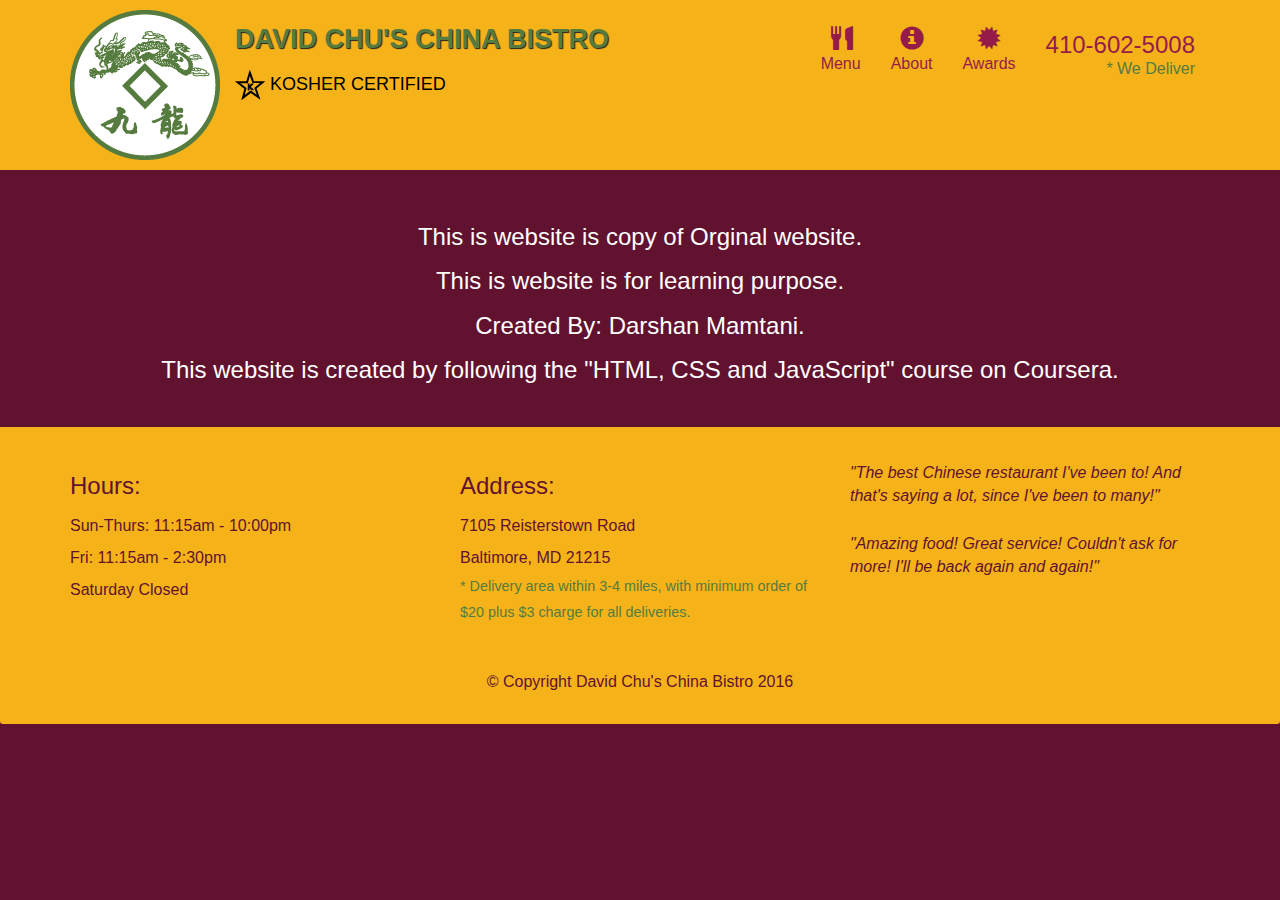
==== about.html @ de491f82 "First Project" ====
<!DOCTYPE html>
<html lang="en">

<head>
    <meta charset="UTF-8">
    <meta name="viewport" content="width=device-width, initial-scale=1.0">
    <title>About</title>
    <link rel="stylesheet" href="css/bootstrap.min.css">
    <link rel="stylesheet" href="css/styles.css">
</head>

<body>
    <!--Creating Header-->
    <header>

        <!--Creating navigation bar-->
        <nav id="header-nav" class="navbar navbar-default">

            <!--Creating container for grid layout-->
            <div class="container">

                <!--Creating header using navbar-header class-->
                <div class="navbar-header">
                    <!-- Creating Logo -->
                    <a href="index.html" class="pull-left visible-md visible-lg">
                        <div id="logo" alt="Logo Image"></div>
                    </a>
                    <!-- creating Brand Name -->
                    <div class="navbar-brand">
                        <a href="index.html">
                            <h1>David Chu's China Bistro</h1>
                        </a>
                        <p>
                            <img src="images/star-k-logo.png" alt="K logo">
                            <span>Kosher Certified</span>
                        </p>
                    </div>

                    <!-- Creating button for mobile view -->
                    <button type="button" class="navbar-toggle collapsed" data-toggle="collapse"
                        data-target="#collapsable-nav" aria-expanded="false">
                        <span class="sr-only"></span>
                        <span class="icon-bar"></span>
                        <span class="icon-bar"></span>
                        <span class="icon-bar"></span>
                    </button>
                    <!-- END of navbar-header -->
                </div>

                <!-- Creating the items for button -->
                <div id="collapsable-nav" class="collapse navbar-collapse">
                    <ul id="nav-list" class="nav navbar-nav navbar-right">
                        <li class="visible-xs active">
                            <a href="index.html">
                                <span class="glyphicon glyphicon-home"></span>
                                <br class="hidden-xs">Home</a>
                            </a>
                        </li>
                        <li>
                            <a href="menu.html">
                                <span class="glyphicon glyphicon-cutlery"></span>
                                <br class="hidden-xs">Menu</a>
                            </a>
                        </li>
                        <li>
                            <a href="about.html">
                                <span class="glyphicon glyphicon-info-sign"></span>
                                <br class="hidden-xs">About</a>
                            </a>
                        </li>
                        <li>
                            <a href="awards.html">
                                <span class="glyphicon glyphicon-certificate"></span>
                                <br class="hidden-xs">Awards</a>
                            </a>
                        </li>
                        <li id="phone" class="hidden-xs">
                            <a href="tel:410-602-5008">
                                <span>410-602-5008</span>
                            </a>
                            <div>* We Deliver</div>
                        </li>
                    </ul>
                    <!-- END of menu items -->
                </div>

                <!-- Creating the phone for xs devices -->
                <div id="call-btn" class="visible-xs">
                    <a class="btn" href="tel:410-602-5008">
                        <span class="glyphicon glyphicon-earphone"></span>
                        410-602-5008
                    </a>
                </div>
                <div id="xs-deliver" class="text-center visible-xs">* We Deliver</div>
                <!-- END of container -->
            </div>
        </nav>
    </header>

    <!-- Creating container for home page -->
    <div class="container" id="main-img">
        <!-- Creating Menu, specials and map tiles -->
        <div id="about-tile" class="row">
            <p>This is website is copy of Orginal website.</p>
            <p>This is website is for learning purpose.</p>
            <p>Created By: Darshan Mamtani.</p>
            <p>This website is created by following the "HTML, CSS and JavaScript" course on Coursera.</p>
        </div>
        <!-- END of Container -->
    </div>

    <!-- Creating Footer -->
    <footer class="panel-footer">
        <!-- Creating Container -->
        <div class="container">
            <div class="row">
                <section id="hours" class="col-sm-4">
                    <span>Hours:</span><br>
                    Sun-Thurs: 11:15am - 10:00pm<br>
                    Fri: 11:15am - 2:30pm<br>
                    Saturday Closed
                    <hr class="visible-xs">
                </section>
                <section id="address" class="col-sm-4">
                    <span>Address:</span><br>
                    7105 Reisterstown Road<br>
                    Baltimore, MD 21215
                    <p>* Delivery area within 3-4 miles, with minimum order of $20 plus $3 charge for all deliveries.
                    </p>
                    <hr class="visible-xs">
                </section>
                <section id="testimonials" class="col-sm-4">
                    <p>"The best Chinese restaurant I've been to! And that's saying a lot, since I've been to many!"</p>
                    <p>"Amazing food! Great service! Couldn't ask for more! I'll be back again and again!"</p>
                </section>
            </div><!--END of .row-->
            <div class="text-center">&copy; Copyright David Chu's China Bistro 2016</div>
        </div><!--END of Container-->
    </footer>


    <script src="/js/jquery-1.11.3.min.js"></script>
    <script src="/js/bootstrap.min.js"></script>
</body>

</html>
---- css/styles.css ----
body{
  font-size: 16px;
  color:  white;
  background-color: #61122f;
}

/*****HEADER-NavBar*****/

/* setting bg color of navbar */
#header-nav{
  border-radius: 0px;
  border: 0px;
  background-color: #f6b319;
}
/* setting logo */
#logo{
  background: url("../images/restaurant-logo_large.png");
  width: 150px;
  height: 150px;
  margin: 10px 15px 10px 0px;
}
/* setting Brand Name */
.navbar-brand{
  padding-top: 25px;
}
/* Brand Name */
.navbar-brand h1{
  color: #557c3e;
  font-size: 1.5em;
  text-transform: uppercase;
  font-weight: bold;
  text-shadow: 1px 1px 1px #222;
  margin-top: 0px;
  margin-bottom: 0px;
}
/* Removing underine from link */
.navbar-brand a:hover, .navbar-brand a:focus{
  text-decoration: none;
}
/* setting K-logo */
.navbar-brand p{
  color: #000;
  text-transform: uppercase;
  margin-top: 15px;
}
/* setting menu items */
#nav-list{
  margin-top: 10px;
}

#nav-list a{
  color: #951c49;
  text-align: center;
}

#nav-list a:hover{
  background-color: lightgrey;
}

#nav-list a span{
  font-size: 1.5em;
}
/* setting phone no. */
#phone{
  margin-top: 10px;
}

#phone a{
  text-align: right;
  padding-bottom: 0px;
}
/* settin we deliver text*/
#phone div{
  color: #557c3e;
  text-align: right;
  padding-right: 15px;
}

.navbar-header button.navbar-toggle, .navbar-header .icon-bar{
  border: 1px solid #61122f;
}
.navbar-header button.navbar-toggle{
  clear: both;
  margin-top: -30px;
}

/*****END of HEADER*****/



/*****MAIN PAGE*****/

/* Setting box shadow for main image */
.container .jumbotron{
  box-shadow: 0px 0px 8px #f6b319;
  border: 2px solid #3f0c1f;
}

/* Setting the tile */
#menu-tile, #specials-tile, #map-tile{
  width: 100%;
  height: 250px;
  margin-bottom: 15px;
  position: relative;
  border: 2px solid #3f0c1f;
  overflow: hidden;
}
#menu-tile:hover, #specials-tile:hover, #map-tile:hover{
  box-shadow: 0px 0px 10px #f6b319;
}
/* Setting images in tiles */
#menu-tile{
  background: url("/images/menu-tile.jpg") no-repeat;
  background-position: center;
}
#specials-tile{
  background: url("/images/specials-tile.jpg") no-repeat;
  background-position: center;
}
/* Setting text of tiles */
#menu-tile span, #specials-tile span, #map-tile span{
  position: absolute;
  bottom: 0px;
  right: 0px;
  width: 100%;
  text-align: center;
  font-size: 1.5em;
  text-transform: uppercase;
  background-color: #3f0c1f;
  color: white;
  opacity: 0.8;
}

/*****END of MAIN PAGE*****/


/*****FOOTER*****/
.panel-footer{
  margin-top: 30px;
  padding-top: 35px;
  padding-bottom: 30px;
  background-color: #f6b319;
  opacity: 1;
  color: #61122f;
  border: 0px;
}

.panel-footer div.row{/*Separating copyright text*/
  margin-bottom: 35px;
}

#hours, #address{ /*Separating text from each other*/
  line-height: 2;
}
#hours span, #address span{ /*Increasing size of Hours: and Address:*/
  font-size: 1.5em;
}

#address p{ /*Setting the delivery text below address*/
  color: #557c3e;
  font-size: 0.9em;
  line-height: 1.8;
}
#testimonials{ /*Setting Testimonials*/
  font-style: italic;
}

#testimonials p:nth-child(2){ /*Giving Margin to 2nd paragraph*/
  margin-top: 25px;
}

/*****END of FOOTER*****/


/*****MENU PAGE*****/
.category-tile{
  position: relative;
  width: 200px;
  height: 200px;
  border: 1px solid #3f0c1f;
  overflow: hidden;
  margin: 0px auto 15px;
}

.category-tile span{
  position: absolute;
  bottom: 0;
  right: 0;
  text-align: center;
  background-color: #3f0c1f;
  opacity: 0.8;
  width: 100%;
  color: #fff;
  font-size: 1.2em;
  text-transform: uppercase;
}

.category-tile:hover{
  box-shadow: 0px 0px 10px #f6b319;
}

#menu-title + div{
  margin-bottom: 50px;
}

/*****END of Menu-Page*****/


/*****Single-Category Page*****/
#menu-category-title{
  margin-top: 10px;
  margin-bottom: 10px;
}
#menu-category-title + div{
  margin-top: 10px;
  margin-bottom: 50px;
}

.menu-item-tile{
  margin-bottom: 25px;
}

.menu-item-tile hr{
  width: 80%;
}

/*Setting Price*/
.menu-item-price{
  font-size: 1.1em;
  text-align: right;
  margin-top: -15px;
  margin-right: -15px;
}
.menu-item-price span{
  font-size: 0.6em; /*Setting the font-size of bracket in price*/
}

/* Setting the images */
.menu-item-photo{
  position: relative;
  border: 2px solid #3f0c1f;
  overflow: hidden;
  padding: 0px;
  margin-right: -15px;
  margin-left: auto;
  margin-bottom: 20px;
  max-width: 200px;
}
.menu-item-photo div{ /*Setting the item ID*/
  position: absolute;
  bottom: 0px;
  right: 0px;
  width: 80px;
  background-color: #557c3e;
  text-align: center;
  opacity: 0.9;
}

/*Setting description*/
.menu-item-description{
  padding-right: 30px;
}
h3.menu-item-title{ /*Heading of Desc.*/
  margin: 0 0 10px;
}
.menu-item-details{
  font-size: 0.9em;
  font-style: italic;
}

/*****END of Single-Category Page*****/



/*About Page*/
#about-tile {
  font-size: 1.5em;
  text-align: center;
  margin-top: 30px;
}



/*****MEDIA Queries*****/


/***LARGE Devices***/
@media(min-width: 1200px){
  /* Main Image */
  .container .jumbotron{
    background: url("../images/jumbotron_1200.jpg");
    height: 675px;
  }
}

/***MEDIUM Devices***/
@media(min-width: 992px) and (max-width: 1199px){
  /* Reducing logo size */
  #logo{
    background: url("/images/restaurant-logo_medium.png");
    width: 100px;
    height: 100px;
    margin: 5px 8px 5px 0px;
  }

  /* Main Image */
  .container .jumbotron{
    background: url("/images/jumbotron_992.jpg");
    height: 558px;
  }
}

/***SMALL Devices***/
@media(min-width: 768px) and (max-width: 991px){
  /* Main Image */
  .container .jumbotron{
    background: url("/images/jumbotron_768.jpg");
    height: 432px;
  }
}

/***EXTRA SMALL Devices***/
@media(max-width: 767px){
  .navbar-brand{
    padding-top: 10px;
    height: 80px;
  }

  .navbar-brand h1{ /*Brand Name*/
    padding-top: 10px;
    font-size: 5vw; /*1vw = 1% of viewport width */
  }

  .navbar-brand p{/*K certified*/
    font-size: 0.7em;
    margin-top: 12px;
    padding-bottom: 20px;
  }

  .navbar-brand p img{ /*K Logo*/
    height: 20px;
  }

  /* Setting Menu(button) items */
  #collapsable-nav a{
    font-size: 1.2em;
  }

  #collapsable-nav a span{
    font-size: 1em;
    margin-right: 5px;
  }

  /* Setting call for xs size */
  #call-btn > a {
    font-size: 1.5em;
    display: block;
    margin: 0 20px;
    padding: 5px;
    background-color: #f6b319;
    color: #951c49;
    text-align: right;
  }
  #xs-deliver {/*We Deliver*/
    margin-top: 1px;
    margin-bottom: 10px;
    color: #557c3e;
    font-size: 1em;
    letter-spacing: .1em;
    text-transform: uppercase;
    text-align: right;
    padding-right: 25px;
  }

  /* Setting jumbotron */
  .container .jumbotron{
    margin-top: 30px;
    padding: 0px;
  }

  /* Setting tiles */
  #menu-tile, #specials-tile, #map-tile{
    width: 360px;
    margin: 0px auto 15px;
  }

  /* Setting FOOTER */
  .panel-footer section{
    margin-bottom: 30px;
    text-align: center;
  }
  .panel-footer section:nth-child(3){
    /* Already margin is given to last section.. So no need to give again */
    margin-bottom: 30px;
  }

  .panel-footer section hr{
    width: 50%;
    color: #3f0c1f;
  }

  /* Setting the menu-item-photo and description for
        Single-Category Page */
  .menu-item-photo {
    margin-right: auto;
  }
  .menu-item-price {
    text-align: center;
  }
  .menu-item-description {
    text-align: center;
    margin-top: 15px;
  }
}

/***Extra Extra Small Devives***/
@media (max-width: 479px){
  #menu-tile, #specials-tile, #map-tile{
    width: 300px;
    align-content: center;
    margin: 0px auto 15px;
  }

  /**Setting menu items for extra small screen**/
  .col-xxs-12{
    /*Copied from bootstrap for xs screen*/
    position: relative;
    min-height: 1px;
    padding-right: 15px;
    padding-left: 15px;
    float: left;
    width: 100%;
  }
}
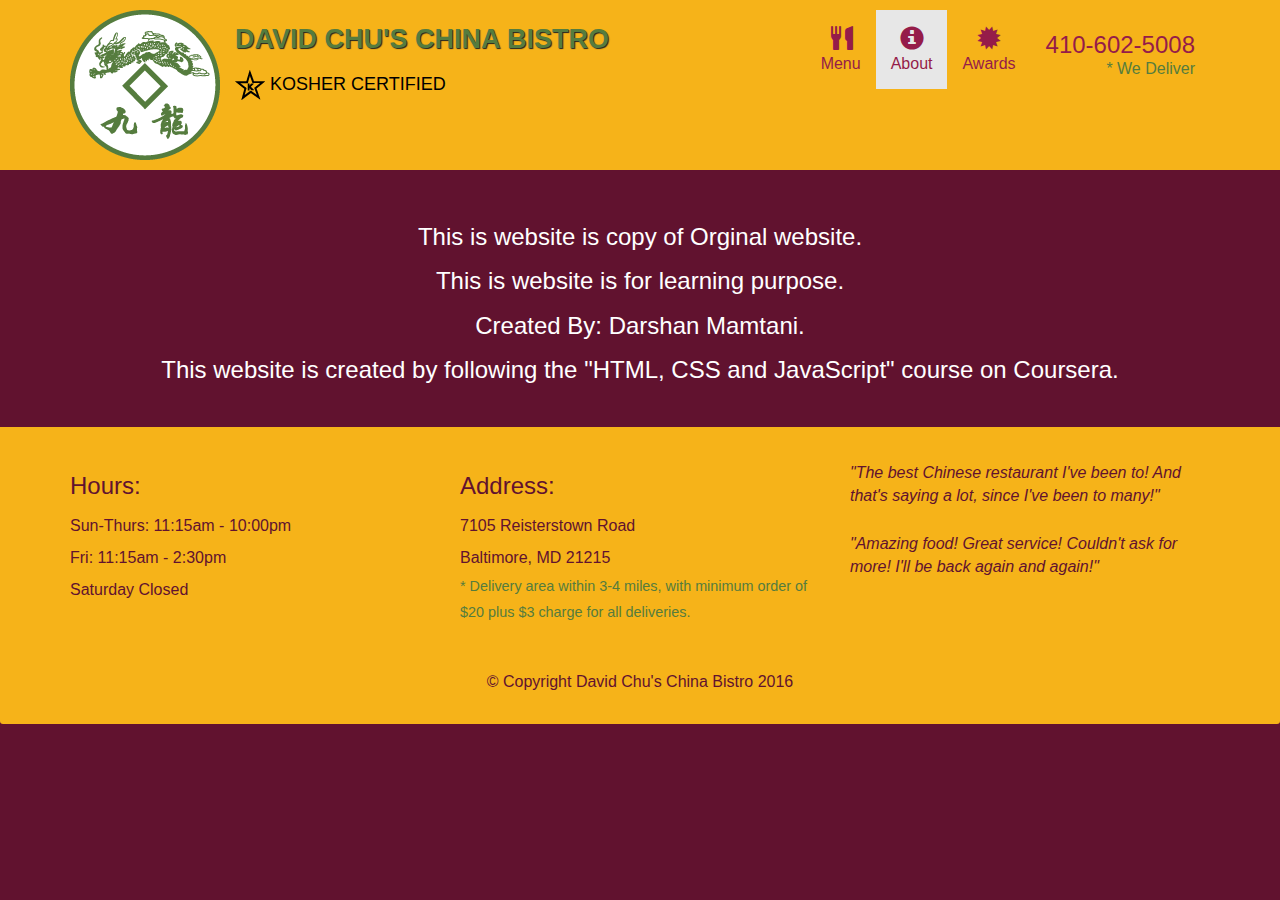
==== commit 4a4da04f: "My Project" ====
--- a/about.html
+++ b/about.html
@@ -50,7 +50,7 @@
                 <!-- Creating the items for button -->
                 <div id="collapsable-nav" class="collapse navbar-collapse">
                     <ul id="nav-list" class="nav navbar-nav navbar-right">
-                        <li class="visible-xs active">
+                        <li class="visible-xs">
                             <a href="index.html">
                                 <span class="glyphicon glyphicon-home"></span>
                                 <br class="hidden-xs">Home</a>
@@ -62,7 +62,7 @@
                                 <br class="hidden-xs">Menu</a>
                             </a>
                         </li>
-                        <li>
+                        <li class="active">
                             <a href="about.html">
                                 <span class="glyphicon glyphicon-info-sign"></span>
                                 <br class="hidden-xs">About</a>
@@ -139,8 +139,8 @@
     </footer>
 
 
-    <script src="/js/jquery-1.11.3.min.js"></script>
-    <script src="/js/bootstrap.min.js"></script>
+    <script src="js/jquery-1.11.3.min.js"></script>
+    <script src="js/bootstrap.min.js"></script>
 </body>
 
 </html>--- a/css/styles.css
+++ b/css/styles.css
@@ -110,11 +110,11 @@
 }
 /* Setting images in tiles */
 #menu-tile{
-  background: url("/images/menu-tile.jpg") no-repeat;
+  background: url("../images/menu-tile.jpg") no-repeat;
   background-position: center;
 }
 #specials-tile{
-  background: url("/images/specials-tile.jpg") no-repeat;
+  background: url("../images/specials-tile.jpg") no-repeat;
   background-position: center;
 }
 /* Setting text of tiles */
@@ -297,7 +297,7 @@
 @media(min-width: 992px) and (max-width: 1199px){
   /* Reducing logo size */
   #logo{
-    background: url("/images/restaurant-logo_medium.png");
+    background: url("../images/restaurant-logo_medium.png");
     width: 100px;
     height: 100px;
     margin: 5px 8px 5px 0px;
@@ -305,7 +305,7 @@
 
   /* Main Image */
   .container .jumbotron{
-    background: url("/images/jumbotron_992.jpg");
+    background: url("../images/jumbotron_992.jpg");
     height: 558px;
   }
 }
@@ -314,7 +314,7 @@
 @media(min-width: 768px) and (max-width: 991px){
   /* Main Image */
   .container .jumbotron{
-    background: url("/images/jumbotron_768.jpg");
+    background: url("../images/jumbotron_768.jpg");
     height: 432px;
   }
 }
